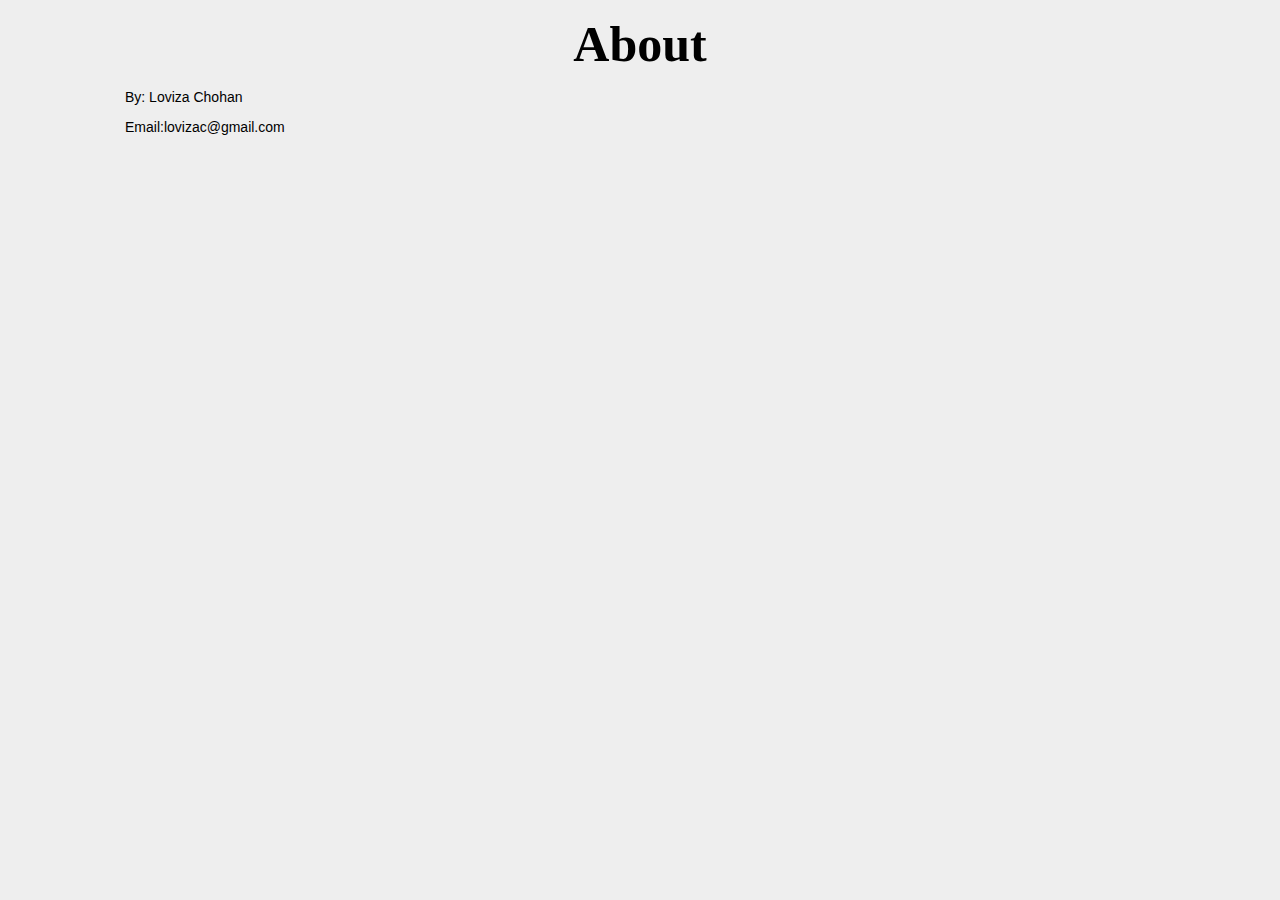
==== about.html @ 56f353f8 "Add files via upload" ====
<!DOCTYPE html>
<html>
<meta name="viewport" content="width=device-width, initial-scale=1">
<link rel="stylesheet" type="text/css" href="style.css">
<title> About</title>
<h1>About</h1>
<body>
	<p>By: Loviza Chohan</p>
	<p>Email:lovizac@gmail.com</p>
</body>
</html>
---- style.css ----
h1 {
  text-align:center;
  background: #eee;
  font-family: "Times New Roman", sans-serif;
  padding: 2px 15px;
  font-size: 50px;
  margin: 0;
  color: black;
}
body {
   background: #eee;
  font-family: "arial", sans-serif;
  padding: 5px 25px;
  font-size: 14px;
  margin-right:100px;
  margin-left:100px;
  color: black;
    ;
}

 p#link{
  font-family: "arial", serif;
  font-size: 20px;
}
p#url {
	font-family: "arial", serif;
  font-size: 12px;
  color:green
}


p#des {
	font-family: "arial", serif;
	font-size: 14px;
	color:gray;
}

p#search {
	font-family: "arial", serif;
	font-size: 14px;
	color:gray;
}

p#search {
  text-align:center;
  background: #eee;
  font-family: "Times New Roman", sans-serif;
  padding: 2px 15px;
  font-size: 50px;
  margin: 0;
  color: black;
}
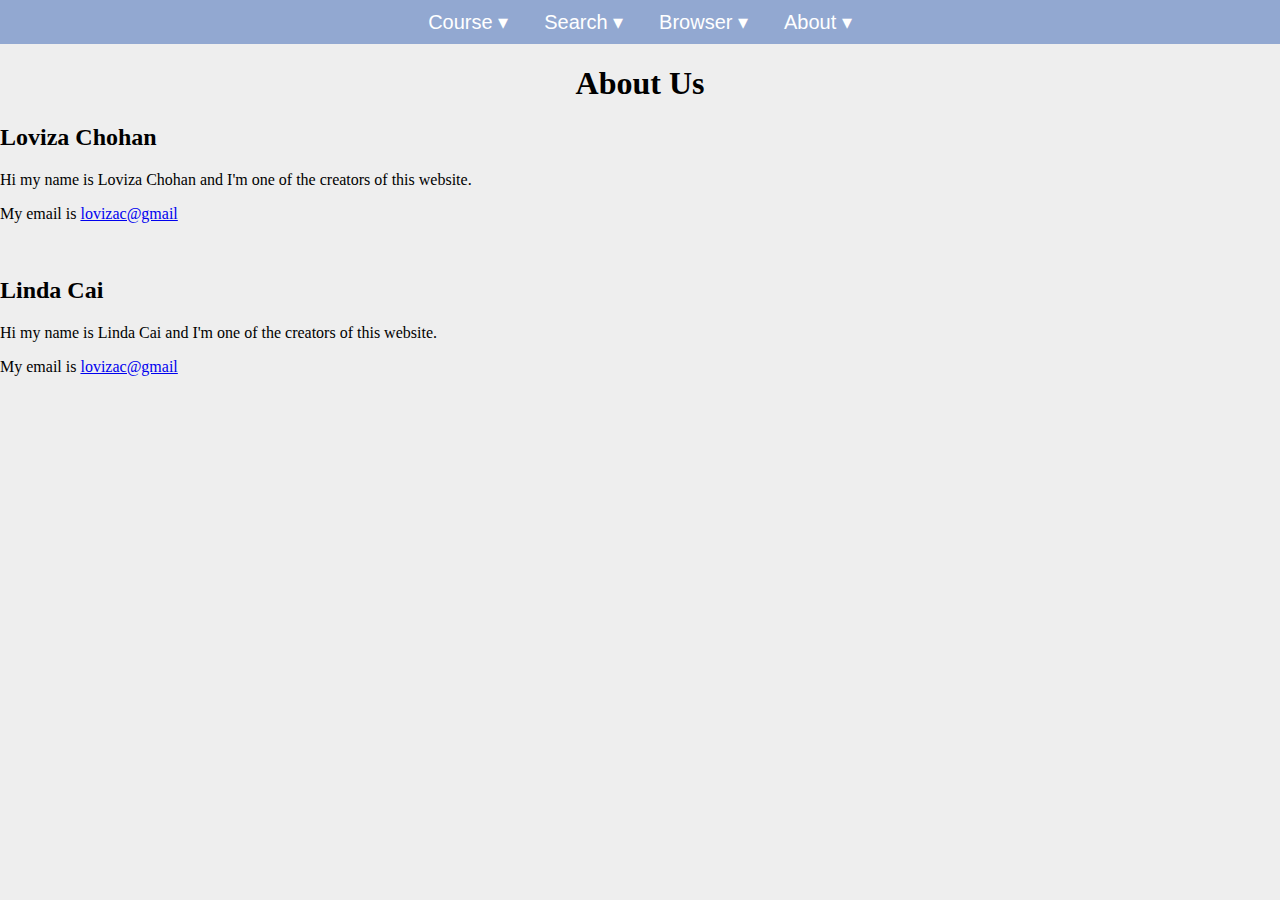
==== commit 764e864f: "made interface more cohesive" ====
--- a/about.html
+++ b/about.html
@@ -1,11 +1,45 @@
 <!DOCTYPE html>
 <html>
-<meta name="viewport" content="width=device-width, initial-scale=1">
-<link rel="stylesheet" type="text/css" href="style.css">
-<title> About</title>
-<h1>About</h1>
+<head>
+  <meta http-equiv="Content-Type" content="text/html;charset=UTF-8">
+  <title>Search Engine</title>
+  <link rel="stylesheet" href="homepage.css" />
+</head>
 <body>
-	<p>By: Loviza Chohan</p>
-	<p>Email:lovizac@gmail.com</p>
+
+<div class="nav-bar">
+  <ul class="nav-menu">
+    <li><a href="#">Course ▾</a>
+		<ul>
+			<li><a href="https://learn.zybooks.com/zybook/CUNYCSCI355TeitelmanSpring2019/">Zybooks</a></li>
+		</ul>
+    <li><a href="#">Search ▾</a>
+      <ul>
+        <li><a href="phase2.html">Phase 2</a></li>
+        <li><a href="phase3.html">Phase 3</a></li>
+        <li><a href="phase4.html">Phase 4</a></li>
+		<li><a href="phase5.html">Phase 5</a></li>
+      </ul>
+	  <li><a href="#">Browser ▾</a>
+		<ul>
+			<li><a href="browser.html">Browser Info</a></li>
+		</ul>
+	  <li><a href="#">About ▾</a>
+	  <ul>
+			<li><a href="about.html">Website Creator</a></li>
+		</ul>
+  </ul>
+</div>
+
+<h1 style="text-align: center;">About Us</h1>
+<h2>Loviza Chohan</h2>
+<p>Hi my name is Loviza Chohan and I'm one of the creators of this website.<p>
+<p> My email is <a href="mailto:lovizac@gmail">lovizac@gmail</a></p>
+<br>
+<h2>Linda Cai</h2>
+<p>Hi my name is Linda Cai and I'm one of the creators of this website.<p>
+<p> My email is <a href="mailto:lovizac@gmail">lovizac@gmail</a></p>
+
+
 </body>
 </html>--- a/homepage.css
+++ b/homepage.css
@@ -0,0 +1,109 @@
+body { margin: 0; padding: 0;  background: #eee; }
+
+
+
+a.button4{
+ display:inline-block;
+ padding:0.3em 1.2em;
+ margin:0 0.1em 0.1em 0;
+ border:0.16em solid rgba(255,255,255,0);
+ border-radius:2em;
+ box-sizing: border-box;
+ text-decoration:none;
+ font-family:'Roboto',sans-serif;
+ font-weight:300;
+ color:#FFFFFF;
+ text-shadow: 0 0.04em 0.04em rgba(0,0,0,0.35);
+ text-align:center;
+ transition: all 0.2s;
+}
+a.button4:hover{
+ border-color: rgba(255,255,255,1);
+}
+@media all and (max-width:30em){
+ a.button4{
+  display:block;
+  margin:0.2em auto;
+ }
+}
+
+/* Navigation Bar */
+.nav-bar {
+  background: linear-gradient(to bottom, #92a8d1, #92a8d1);  /* Green gradient - light to dark. */
+  font-size: 20px;
+  font-family: Arial, sans-serif;
+  text-align: center;  /* May want to align center */
+}
+.nav-menu a {
+  color: #fff;  
+}
+.nav-menu,
+.nav-menu ul {
+  list-style: none;
+  margin: 0;
+  padding: 0;
+}
+.nav-menu li {
+  position: relative;
+}
+.nav-menu a {
+  padding: 5px 10px;
+  margin: 5px 10px;
+  display: block;
+  text-decoration: none;
+  border-radius: .2em;  
+}
+.nav-menu a:hover {
+  opacity: 1.0;
+  background: grey;  
+}
+
+
+.selected {
+  opacity: 1.0;
+  background: rgba(255, 255, 255, 0.5);  
+  color: #grey;              
+  border-radius: .2em;
+}
+
+/* Navigation Bar - Level 1 Drop Down Menu */
+
+.nav-menu > li {
+  display: inline-block;
+  vertical-align: top;
+  margin-left: -4px;
+}
+.nav-menu > li:first-child {
+  margin-left: 0;
+}
+.nav-menu > li > a {}
+.nav-menu > li > a:hover {}
+
+/* Navigation Bar - Level 2 */
+
+.nav-menu > li > ul {
+  text-align: left;
+  width: auto;  /* Change auto value with 200px if you want a bigger menu */
+  display: none;
+  background: #92a8d1;  
+  position: absolute;
+  top: 100%;
+  left: 0;
+  padding-bottom: 5px;
+  min-width: 150px;
+  border-radius: 0 0 .5em .5em;
+  z-index: 9999999;
+}
+.nav-menu > li:hover > ul {
+  display: block;
+}
+.nav-menu ul li a {}
+.nav-menu ul li a:hover {}
+
+
+.nav-menu > li > ul > li:hover > ul {
+  display: block;
+}
+.nav-menu ul ul li {}
+.nav-menu ul ul li a {}
+.nav-menu ul ul li a:hover {}
